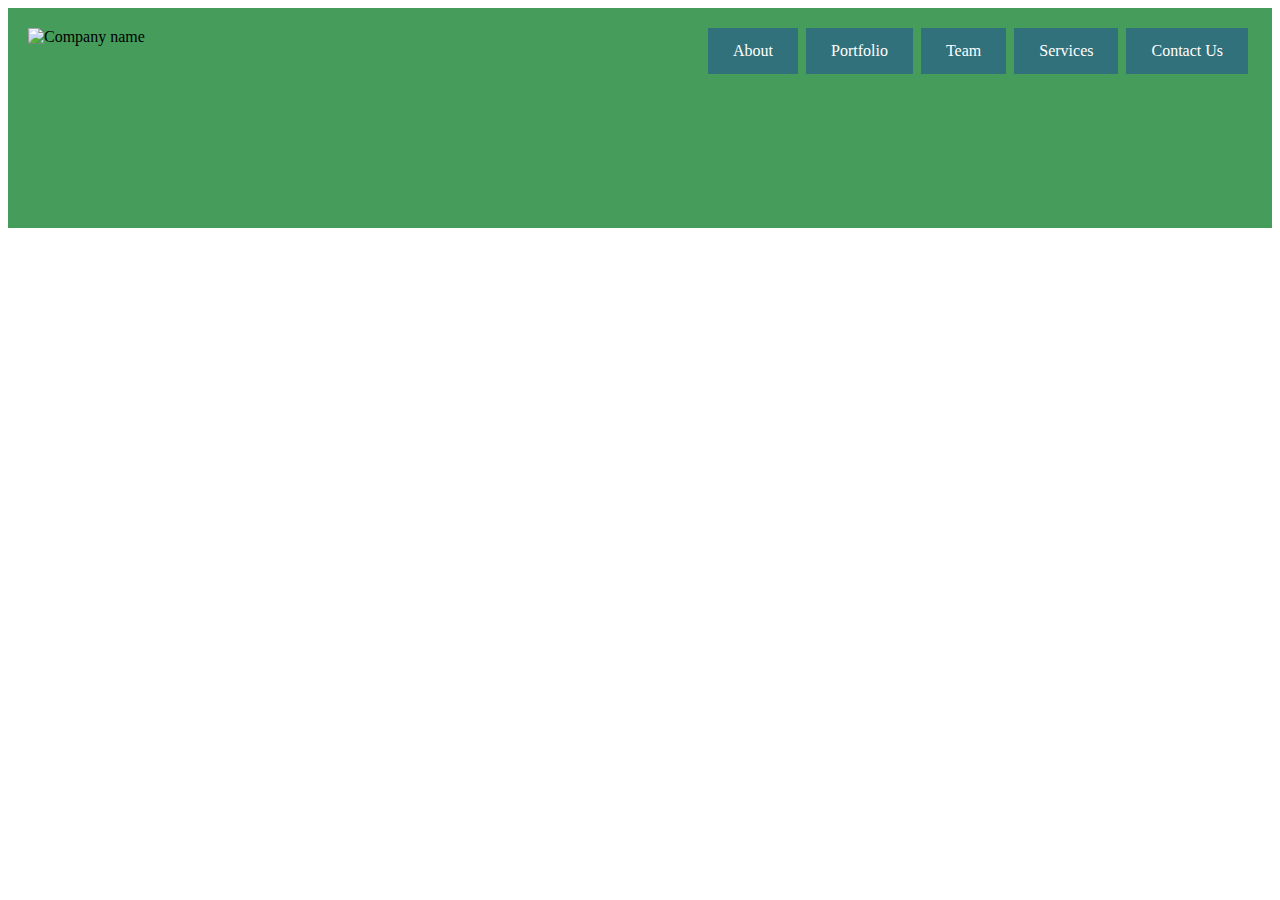
==== index.html @ 755e4a45 "Added structure of header and css" ====
<!DOCTYPE html>
<html lang="en">
<head>
    <meta charset="UTF-8">
    <link rel="stylesheet" href="style.css">
    <meta http-equiv="X-UA-Compatible" content="IE=edge">
    <meta name="viewport" content="width=device-width, initial-scale=1.0">
    <title>Educational Website</title>
</head>
<body>
    <!-- Header (section1)-->
    <header class ="header_1">
        <img src="#" alt="Company name" align = "left">
        <div>
            <a href = "#">About</a>&nbsp;
            <a href = "#">Portfolio</a>&nbsp;
            <a href = "#">Team</a>&nbsp;
            <a href = "#">Services</a>&nbsp;
            <a href = "#">Contact Us</a>&nbsp;
        </div>
    </header>
</body>
</html>
---- style.css ----
a:link, a:visited {
  background-color: #31717c;    /* it gives color to the button(hyperlink) */
  color: white;            /* sets the color of the link-text (button text) */
  padding: 14px 25px;       /*This sets the breadth and length and makes the hyperlink a button*/
  text-align: center;
  text-decoration: none;
  display: inline-block;
}

a:hover, a:active {
  background-color: rgb(58, 67, 156);
}

.header_1{
    display:block;
    block-size: 180px;
    padding: 20px;
    background-color: rgb(69, 156, 91);
    text-align: right;
}
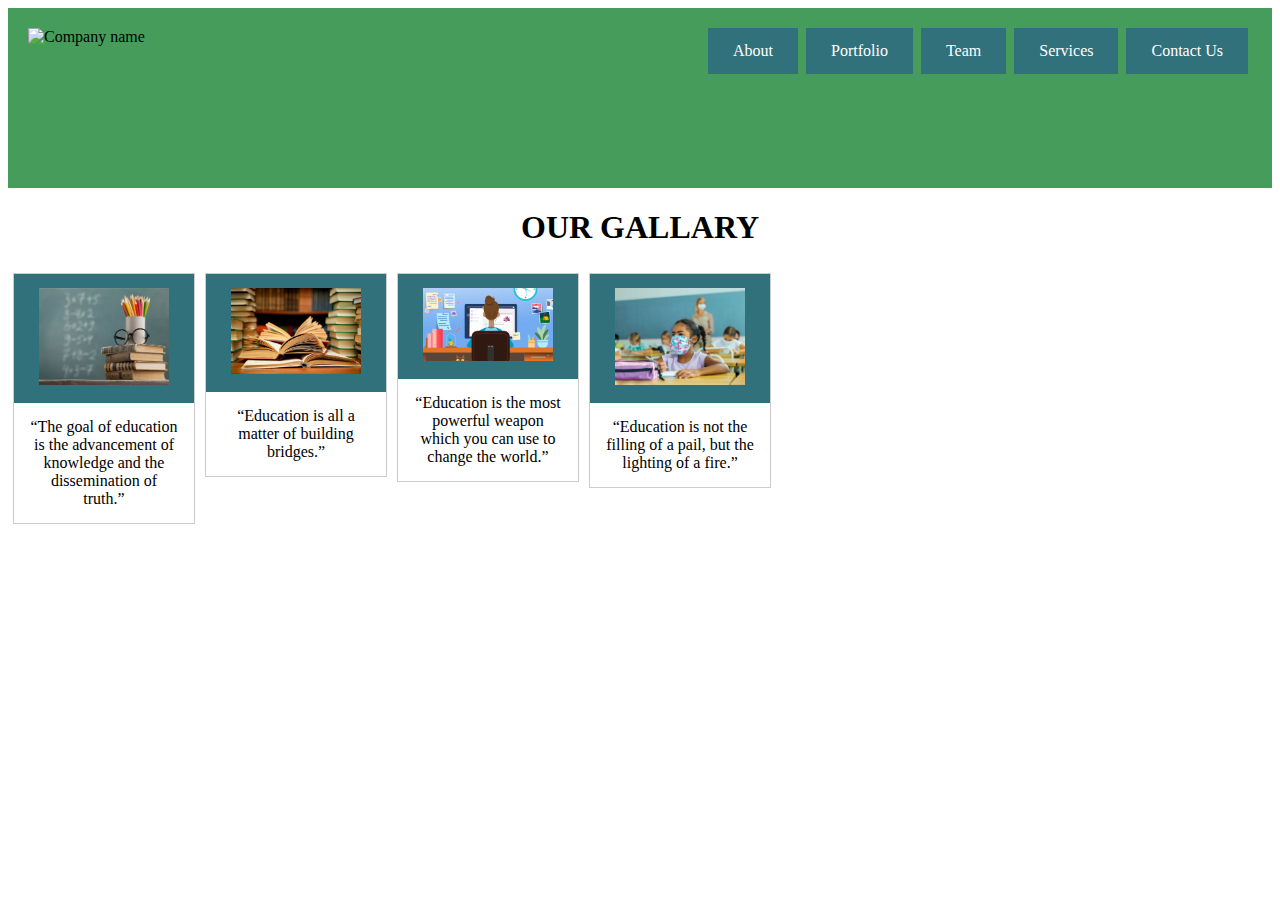
==== commit a26432e2: "adding gallery portion" ====
--- a/index.html
+++ b/index.html
@@ -1,5 +1,6 @@
 <!DOCTYPE html>
 <html lang="en">
+
 <head>
     <meta charset="UTF-8">
     <link rel="stylesheet" href="style.css">
@@ -7,17 +8,53 @@
     <meta name="viewport" content="width=device-width, initial-scale=1.0">
     <title>Educational Website</title>
 </head>
+
 <body>
     <!-- Header (section1)-->
-    <header class ="header_1">
-        <img src="#" alt="Company name" align = "left">
+    <header class="header_1">
+        <img src="#" alt="Company name" align="left">
         <div>
-            <a href = "#">About</a>&nbsp;
-            <a href = "#">Portfolio</a>&nbsp;
-            <a href = "#">Team</a>&nbsp;
-            <a href = "#">Services</a>&nbsp;
-            <a href = "#">Contact Us</a>&nbsp;
+            <a href="#">About</a>&nbsp;
+            <a href="#">Portfolio</a>&nbsp;
+            <a href="#">Team</a>&nbsp;
+            <a href="#">Services</a>&nbsp;
+            <a href="#">Contact Us</a>&nbsp;
         </div>
     </header>
+
+    <!-- Body Section -->
+    <h1>
+        <center>OUR GALLARY</center>
+    </h1>
+
+    <div class="gallery">
+        <a target="_blank" href="edu 1.jpeg">
+            <img src="edu 1.jpeg" width="600" height="400">
+        </a>
+        <div class="desc"> “The goal of education is the advancement of knowledge and the dissemination of truth.”
+        </div>
+    </div>
+
+    <div class="gallery">
+        <a target="_blank" href="edu 2.jpg">
+            <img src="edu 2.jpg" width="600" height="400">
+        </a>
+        <div class="desc">“Education is all a matter of building bridges.”</div>
+    </div>
+
+    <div class="gallery">
+        <a target="_blank" href="edu 3.png">
+            <img src="edu 3.png" width="600" height="400">
+        </a>
+        <div class="desc">“Education is the most powerful weapon which you can use to change the world.”</div>
+    </div>
+
+    <div class="gallery">
+        <a target="_blank" href="edu 4.jpg">
+            <img src="edu 4.jpg" width="600" height="400">
+        </a>
+        <div class="desc">“Education is not the filling of a pail, but the lighting of a fire.”</div>
+    </div>
 </body>
+
 </html>--- a/style.css
+++ b/style.css
@@ -13,8 +13,29 @@
 
 .header_1{
     display:block;
-    block-size: 180px;
+    block-size: 140px;
     padding: 20px;
     background-color: rgb(69, 156, 91);
     text-align: right;
+}
+
+div.gallery {
+  margin: 5px;
+  border: 1px solid #ccc;
+  float: left;
+  width: 180px;
+}
+
+div.gallery:hover {
+  border: 1px solid #777;
+}
+
+div.gallery img {
+  width: 100%;
+  height: auto;
+}
+
+div.desc {
+  padding: 15px;
+  text-align: center;
 }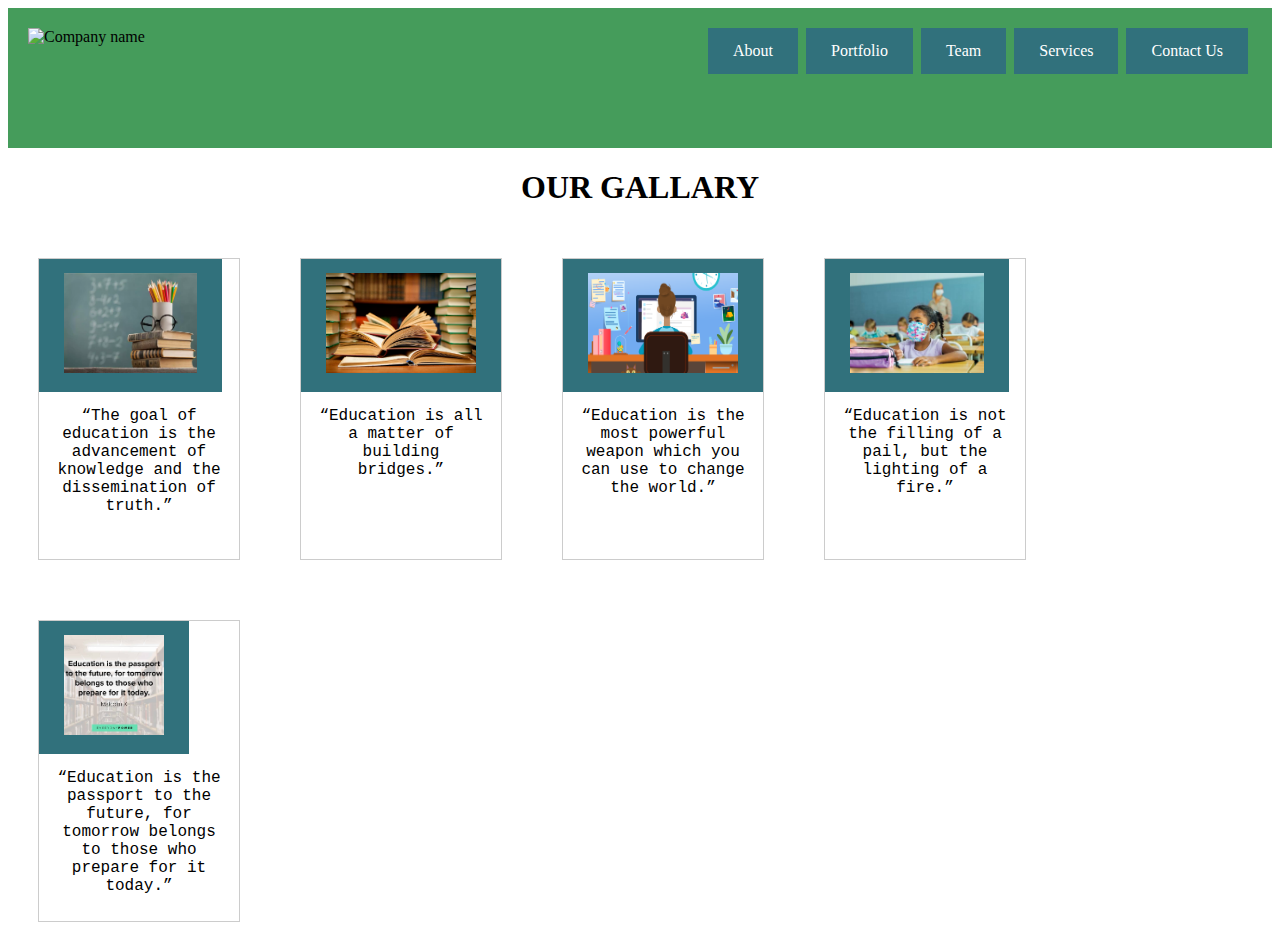
==== commit 5ff6799c: "Adding more css and refining look" ====
--- a/index.html
+++ b/index.html
@@ -31,7 +31,7 @@
         <a target="_blank" href="edu 1.jpeg">
             <img src="edu 1.jpeg" width="600" height="400">
         </a>
-        <div class="desc"> “The goal of education is the advancement of knowledge and the dissemination of truth.”
+        <div class="desc"><q>The goal of education is the advancement of knowledge and the dissemination of truth.</q>
         </div>
     </div>
 
@@ -39,22 +39,30 @@
         <a target="_blank" href="edu 2.jpg">
             <img src="edu 2.jpg" width="600" height="400">
         </a>
-        <div class="desc">“Education is all a matter of building bridges.”</div>
+        <div class="desc"><q>Education is all a matter of building bridges.</q></div>
     </div>
 
     <div class="gallery">
         <a target="_blank" href="edu 3.png">
             <img src="edu 3.png" width="600" height="400">
         </a>
-        <div class="desc">“Education is the most powerful weapon which you can use to change the world.”</div>
+        <div class="desc"><q>Education is the most powerful weapon which you can use to change the world.</q></div>
     </div>
 
     <div class="gallery">
         <a target="_blank" href="edu 4.jpg">
             <img src="edu 4.jpg" width="600" height="400">
         </a>
-        <div class="desc">“Education is not the filling of a pail, but the lighting of a fire.”</div>
+        <div class="desc"><q>Education is not the filling of a pail, but the lighting of a fire.</q></div>
     </div>
+
+    <div class="gallery">
+        <a target="_blank" href="edu 5.jpg">
+            <img src="edu 5.jpg" alt="Education" width="600" height = "400">
+        </a>
+        <div class="desc"><q>Education is the passport to the future, for tomorrow belongs to those who prepare for it today.</q></div>
+    </div>
+
 </body>
 
 </html>--- a/style.css
+++ b/style.css
@@ -3,7 +3,7 @@
   color: white;            /* sets the color of the link-text (button text) */
   padding: 14px 25px;       /*This sets the breadth and length and makes the hyperlink a button*/
   text-align: center;
-  text-decoration: none;
+  text-decoration: none;    /* ensures no underline or else comes in text of link */
   display: inline-block;
 }
 
@@ -13,29 +13,32 @@
 
 .header_1{
     display:block;
-    block-size: 140px;
+    block-size: 100px;
     padding: 20px;
     background-color: rgb(69, 156, 91);
     text-align: right;
 }
 
 div.gallery {
-  margin: 5px;
-  border: 1px solid #ccc;
-  float: left;
-  width: 180px;
+  font-family:'Courier New', Courier, monospace;   
+  margin: 30px;                           /* gap between two boxes*/
+  border: 1px solid #ccc;               /* default border of the box (un-howered)  */
+  float: left;                            /* direction in which to align each box  */
+  width: 200px;                           /* width of each box  */  
+  height: 300px;                          /* height of each box  */  
 }
 
 div.gallery:hover {
-  border: 1px solid #777;
+  border: 1px solid #777;              /* on hower give this border (over write un-howered) */
 }
 
 div.gallery img {
   width: 100%;
-  height: auto;
+  height: 100px;
 }
 
+/*   for the text (padding and align)  */
 div.desc {
-  padding: 15px;
+  padding: 15px;  
   text-align: center;
 }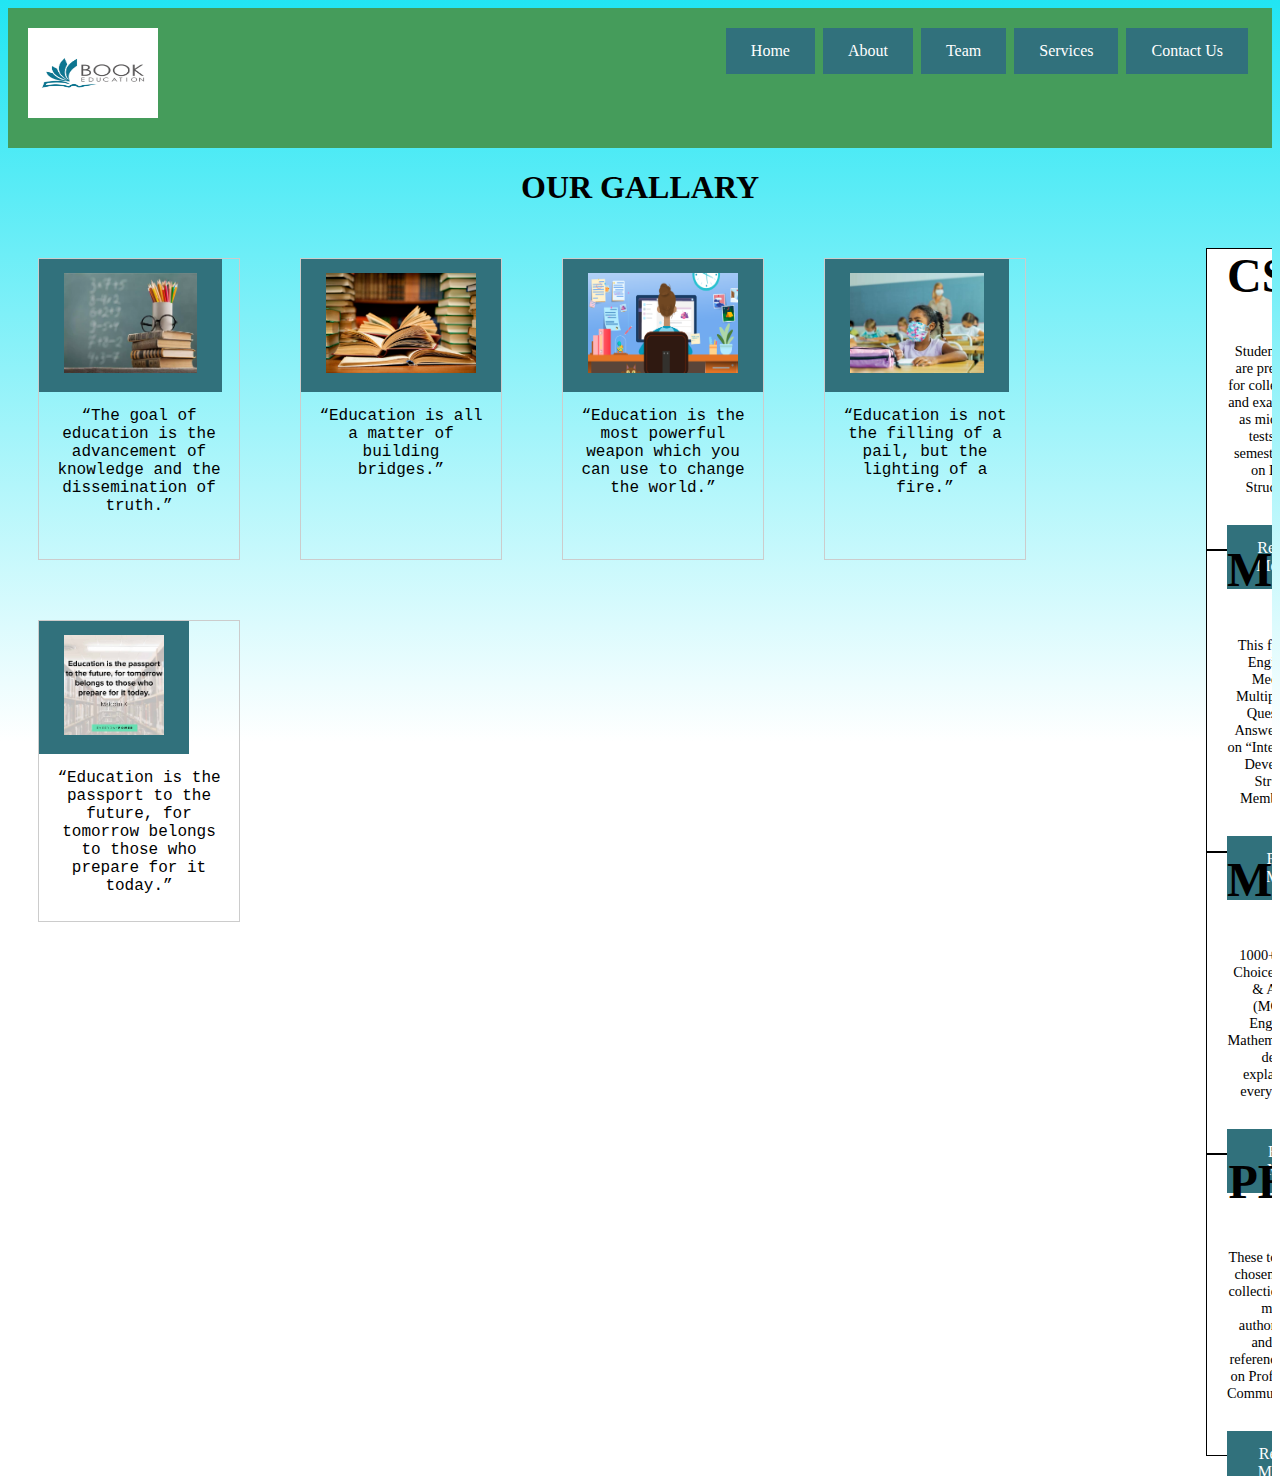
==== commit 6d073480: "Adding the project (segment1)" ====
--- a/index.html
+++ b/index.html
@@ -12,13 +12,13 @@
 <body>
     <!-- Header (section1)-->
     <header class="header_1">
-        <img src="#" alt="Company name" align="left">
+        <img src="education-logo-design.jpg" height = "90px" width ="130px"  alt="Company name" align="left">
         <div>
-            <a href="#">About</a>&nbsp;
-            <a href="#">Portfolio</a>&nbsp;
+            <a href="./index.html">Home</a>&nbsp;
+            <a href="about.html">About</a>&nbsp;
             <a href="#">Team</a>&nbsp;
             <a href="#">Services</a>&nbsp;
-            <a href="#">Contact Us</a>&nbsp;
+            <a href="./contact_us.html">Contact Us</a>&nbsp;
         </div>
     </header>
 
@@ -62,7 +62,37 @@
         </a>
         <div class="desc"><q>Education is the passport to the future, for tomorrow belongs to those who prepare for it today.</q></div>
     </div>
-
+    <!-- ------------------------------------------------------------------------------ -->
+    <div class="container">
+        <div class="card">
+            <div class="content">
+                <h2>CSE</h2>
+                <p>Students who are preparing for college tests and exams such as mid-term tests and semester tests on Data Structure.</p>
+                <a href="https://www.sanfoundry.com/1000-data-structure-questions-answers/" target ="_blank">Read More</a>
+            </div>
+        </div>
+        <div class="card">
+            <div class="content">
+                <h2>MEC</h2>
+                <p>This focuses on Engineering Mechanics Multiple Choice Questions & Answers focuses on “Internal Forces Developed in Structural Members – 2”.</p>
+                <a href="https://www.sanfoundry.com/engineering-mechanics-multiple-choice-questions-answers/" target ="_blank">Read More</a>
+            </div>
+        </div>
+        <div class="card">
+            <div class="content">
+                <h2>MTH</h2>
+                <p>1000+ Multiple Choice Questions & Answers (MCQs) in Engineering Mathematics with a detailed explanation of every question.</p>
+                <a href="https://www.sanfoundry.com/1000-engineering-mathematics-questions-answers/" target="_blank">Read More</a>
+            </div>
+        </div>
+        <div class="card">
+            <div class="content">
+                <h2>PEL</h2>
+                <p>These topics are chosen from a collection of the most authoritative and best reference books on Professional Communication.</p>
+                <a href="https://www.sanfoundry.com/1000-professional-communication-questions-answers/" target="_blank">Read More</a>
+            </div>
+        </div>
+        <!-- ------------------------------------------------ -->
 </body>
 
 </html>--- a/style.css
+++ b/style.css
@@ -1,3 +1,5 @@
+@import url('https://fonts.googleapis.com/css?family=Poppins:300,400,500,600,700,800&display=swap');
+
 a:link, a:visited {
   background-color: #31717c;    /* it gives color to the button(hyperlink) */
   color: white;            /* sets the color of the link-text (button text) */
@@ -41,4 +43,96 @@
 div.desc {
   padding: 15px;  
   text-align: center;
-}+}
+
+body
+{
+    justify-content: center;
+    align-items: center;
+    min-height: 100vh;
+    background: linear-gradient(0deg,#fff 50%, #21e5f3);    
+    /* Background: blue-white gradient; */
+}
+
+.container
+{
+    display: flex;
+    position: relative;
+    width: auto;
+    overflow: auto;
+    padding: 20px;
+    padding-left: 150px;
+    justify-content:left;
+    flex-wrap: wrap;
+    transition: 0.5s;
+}
+
+.container .card
+{
+    position: relative;
+    width: 250px;   /* width of the text per container/box */
+    height: 300px;
+    background: #fff;
+    display: flex;
+    align-items: center;
+    transition: 0.5s;
+    border: 1px solid black;
+}
+
+.container .card .content
+{
+    text-align: center;   /* align in center (the cards and content)  */
+    z-index: 2;
+    padding: 0 20px;
+    transition: 0.5s;
+}
+
+.container .card:before
+{
+    content: '';          /* expand width as black card on hower */
+    position: absolute;   /* absolute so comes below  */
+    width: 100%;
+    height: 100%;
+    background: #fff;
+    z-index: 1;
+    transition: 0.5s;
+}
+
+.container .card:hover:before
+{
+    background: #000;
+    transform: scaleY(1.15);
+    box-shadow: 0 5px 15px rgba(0, 0, 0,0.2);
+}
+
+/* activated blink on hover */
+.container .card:hover .content
+{
+    color: #fff; 
+}
+.container .card .content h2
+{
+    font-size: 3em;
+}
+.container .card .content p
+{
+    font-size: 0.9em;
+}
+.container .card .content a
+{
+    display: inline-block;
+    margin-top: 15px;
+    /* padding: 5px 10px; */
+    /* background: #262626; */
+    /* color: #fff; */
+    /* text-decoration: none; */
+}
+.container .card:hover .content a
+{
+    background: #2196f3;
+}
+
+.about_sec_img{
+  padding: 20px;
+  padding-left: 80px;
+}
